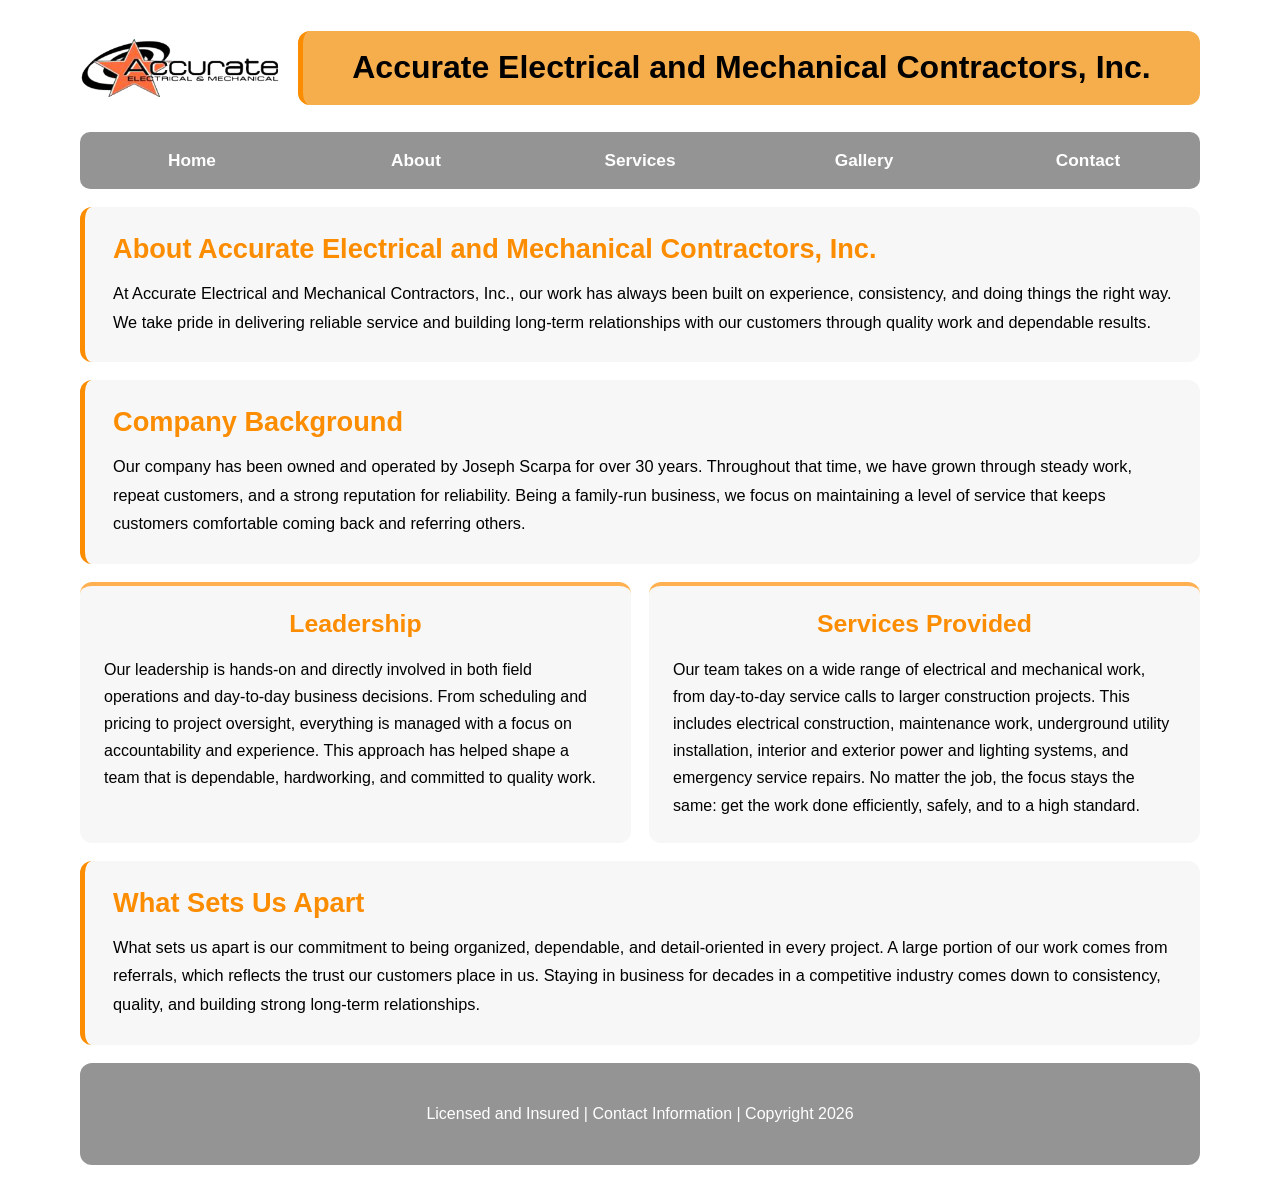
==== about.html @ 34785924 "Update" ====
<!DOCTYPE html>
<html lang="en">
<head>
  <meta charset="UTF-8">
  <meta name="viewport" content="width=device-width, initial-scale=1.0">
  <meta name="description" content="About Accurate Electrical and Mechanical Contractors, Inc.">
  <meta name="keywords" content="about accurate electrical, Joseph Scarpa, electrical contractors, New Jersey">
  <meta name="author" content="Your Name">
  <title>About | Accurate Electrical and Mechanical Contractors, Inc.</title>
  <link rel="stylesheet" href="style.css">
</head>
<body>

  <header>
    <div class="top-header">
      <div class="logo-box">
        <img src="logo.png" alt="Accurate Electrical and Mechanical Contractors logo" class="logo-image">
      </div>

      <div class="company-box">
        <h1>Accurate Electrical and Mechanical Contractors, Inc.</h1>
      </div>
    </div>

    <nav>
      <ul>
        <li><a href="index.html">Home</a></li>
        <li><a href="about.html">About</a></li>
        <li><a href="services.html">Services</a></li>
        <li><a href="#">Gallery</a></li>
        <li><a href="contact.html">Contact</a></li>
      </ul>
    </nav>
  </header>

  <main>
    <section class="about-intro">
      <h2>About Accurate Electrical and Mechanical Contractors, Inc.</h2>
      <p>
        At Accurate Electrical and Mechanical Contractors, Inc., our work has always been built on
        experience, consistency, and doing things the right way. We take pride in delivering reliable
        service and building long-term relationships with our customers through quality work and
        dependable results.
      </p>
    </section>

    <section class="about-section">
      <h2>Company Background</h2>
      <p>
        Our company has been owned and operated by Joseph Scarpa for over 30 years. Throughout that time,
        we have grown through steady work, repeat customers, and a strong reputation for reliability.
        Being a family-run business, we focus on maintaining a level of service that keeps customers
        comfortable coming back and referring others.
      </p>
    </section>

    <section class="about-grid">
      <div class="about-box">
        <h2>Leadership</h2>
        <p>
          Our leadership is hands-on and directly involved in both field operations and day-to-day
          business decisions. From scheduling and pricing to project oversight, everything is managed
          with a focus on accountability and experience. This approach has helped shape a team that is
          dependable, hardworking, and committed to quality work.
        </p>
      </div>

      <div class="about-box">
        <h2>Services Provided</h2>
        <p>
          Our team takes on a wide range of electrical and mechanical work, from day-to-day service calls
          to larger construction projects. This includes electrical construction, maintenance work,
          underground utility installation, interior and exterior power and lighting systems, and emergency
          service repairs. No matter the job, the focus stays the same: get the work done efficiently,
          safely, and to a high standard.
        </p>
      </div>
    </section>

    <section class="about-section">
      <h2>What Sets Us Apart</h2>
      <p>
        What sets us apart is our commitment to being organized, dependable, and detail-oriented in
        every project. A large portion of our work comes from referrals, which reflects the trust our
        customers place in us. Staying in business for decades in a competitive industry comes down to
        consistency, quality, and building strong long-term relationships.
      </p>
    </section>
  </main>

  <footer>
    <p>Licensed and Insured | Contact Information | Copyright 2026</p>
  </footer>

</body>
</html>
---- style.css ----
* {
  box-sizing: border-box;
}

body {
  margin: 0;
  font-family: Arial, sans-serif;
  background-color: #ffffff;
  color: #000000;
}

header,
main,
footer {
  width: 90%;
  max-width: 1120px;
  margin: 0 auto;
}

.top-header {
  display: flex;
  align-items: center;
  gap: 18px;
  margin-top: 18px;
  margin-bottom: 14px;
}

.logo-box {
  width: 200px;
  height: 100px;
  display: flex;
  align-items: center;
  justify-content: center;
  flex-shrink: 0;
}

.logo-image {
  max-width: 100%;
  max-height: 100%;
  object-fit: contain;
  display: block;
}

.company-box {
  flex: 1;
  min-height: 72px;
  background-color: #f6ad4c;
  border-left: 5px solid #fc8c00;
  border-radius: 12px;
  display: flex;
  justify-content: center;
  align-items: center;
  text-align: center;
  padding: 16px 20px;
}

.company-box h1 {
  margin: 0;
  font-size: 2rem;
  line-height: 1.3;
}

nav {
  background-color: #949494;
  border-radius: 10px;
  margin-bottom: 18px;
}

nav ul {
  list-style: none;
  margin: 0;
  padding: 0;
  display: flex;
  justify-content: space-around;
  align-items: center;
}

nav li {
  flex: 1;
  text-align: center;
}

nav a {
  display: block;
  text-decoration: none;
  color: #ffffff;
  font-size: 1.08rem;
  font-weight: bold;
  padding: 18px 10px;
}

nav a:hover {
  background-color: #7f7f7f;
}

.hero {
  background-color: #f4f4f4;
  border: 2px solid #fc8c00;
  border-radius: 12px;
  min-height: 240px;
  margin-bottom: 16px;
  display: flex;
  justify-content: center;
  align-items: center;
}

.hero-placeholder {
  font-size: 1.55rem;
  font-weight: bold;
  color: #8d8d8d;
}

.description,
.about-section,
.about-intro,
.contact-form-section,
.services-table-section {
  background-color: #f7f7f7;
  border-left: 5px solid #fc8c00;
  border-radius: 12px;
  padding: 26px 28px;
  margin-bottom: 18px;
}

.description h2,
.about-section h2,
.about-intro h2,
.contact-form-section h2,
.services-table-section h2 {
  margin-top: 0;
  margin-bottom: 14px;
  color: #fc8c00;
  font-size: 1.7rem;
}

.description p,
.about-section p,
.about-intro p,
.contact-form-section p,
.services-table-section p {
  margin: 0;
  line-height: 1.75;
  font-size: 1.02rem;
}

.two-column,
.about-grid,
.services-grid,
.contact-grid {
  display: flex;
  gap: 18px;
  margin-bottom: 18px;
  align-items: stretch;
}

.locations-box,
.estimate-box,
.about-box,
.service-card,
.contact-box {
  width: 50%;
  background-color: #f7f7f7;
  border-radius: 12px;
  padding: 24px;
}

.locations-box {
  border-top: 4px solid #fc8c00;
}

.estimate-box,
.about-box,
.service-card,
.contact-box {
  border-top: 4px solid #ffb152;
}

.locations-box h2,
.estimate-box h2,
.about-box h2,
.service-card h2,
.contact-box h2 {
  margin-top: 0;
  margin-bottom: 18px;
  text-align: center;
  color: #fc8c00;
  font-size: 1.55rem;
}

.locations-box ul,
.service-card ul {
  list-style: none;
  padding: 0;
  margin: 0;
}

.locations-box li,
.service-card li {
  background-color: #ffffff;
  border: 1px solid #d8d8d8;
  border-radius: 8px;
  text-align: center;
  padding: 10px;
  margin-bottom: 10px;
  font-size: 1rem;
}

.estimate-box p,
.contact-box p {
  text-align: center;
  margin-top: 0;
  margin-bottom: 18px;
  line-height: 1.6;
  font-size: 0.98rem;
}

.about-box p,
.service-card p {
  margin-top: 0;
  margin-bottom: 0;
  line-height: 1.7;
  font-size: 1rem;
}

.contact-box a {
  color: #fc8c00;
  text-decoration: none;
  font-weight: bold;
}

.estimate-box form,
.contact-form-section form {
  display: flex;
  flex-direction: column;
}

.estimate-box label,
.contact-form-section label {
  margin-bottom: 6px;
  font-weight: bold;
  font-size: 0.98rem;
}

.estimate-box input,
.estimate-box textarea,
.contact-form-section input,
.contact-form-section textarea {
  width: 100%;
  padding: 10px;
  margin-bottom: 14px;
  border: 1px solid #cfcfcf;
  border-radius: 8px;
  font-size: 0.98rem;
  font-family: Arial, sans-serif;
}

.estimate-box textarea,
.contact-form-section textarea {
  resize: vertical;
}

.estimate-box input[type="submit"],
.contact-form-section input[type="submit"] {
  background-color: #fc8c00;
  color: #ffffff;
  border: none;
  font-weight: bold;
  cursor: pointer;
  padding: 12px;
  font-size: 1rem;
}

.estimate-box input[type="submit"]:hover,
.contact-form-section input[type="submit"]:hover {
  background-color: #e67e00;
}

.hidden-message {
  display: none;
  text-align: center;
  padding: 20px;
  font-weight: bold;
  color: #fc8c00;
  font-size: 1.1rem;
}

/* SERVICES TABLE */
.services-table {
  width: 100%;
  border-collapse: collapse;
  margin-top: 18px;
}

.services-table th,
.services-table td {
  border: 1px solid #d8d8d8;
  padding: 12px;
  text-align: center;
  font-size: 1rem;
}

.services-table th {
  background-color: #fc8c00;
  color: #ffffff;
}

.services-table tr:nth-child(even) {
  background-color: #f2f2f2;
}

footer {
  background-color: #949494;
  color: #ffffff;
  border-radius: 12px;
  text-align: center;
  padding: 26px 20px;
  margin-bottom: 18px;
}

@media (max-width: 900px) {
  .top-header,
  .two-column,
  .about-grid,
  .services-grid,
  .contact-grid {
    flex-direction: column;
  }

  .logo-box,
  .locations-box,
  .estimate-box,
  .about-box,
  .service-card,
  .contact-box {
    width: 100%;
  }

  .company-box {
    width: 100%;
  }

  nav ul {
    flex-direction: column;
  }

  nav li {
    width: 100%;
  }

  .services-table {
    font-size: 0.9rem;
  }

  .services-table th,
  .services-table td {
    padding: 10px;
  }
}
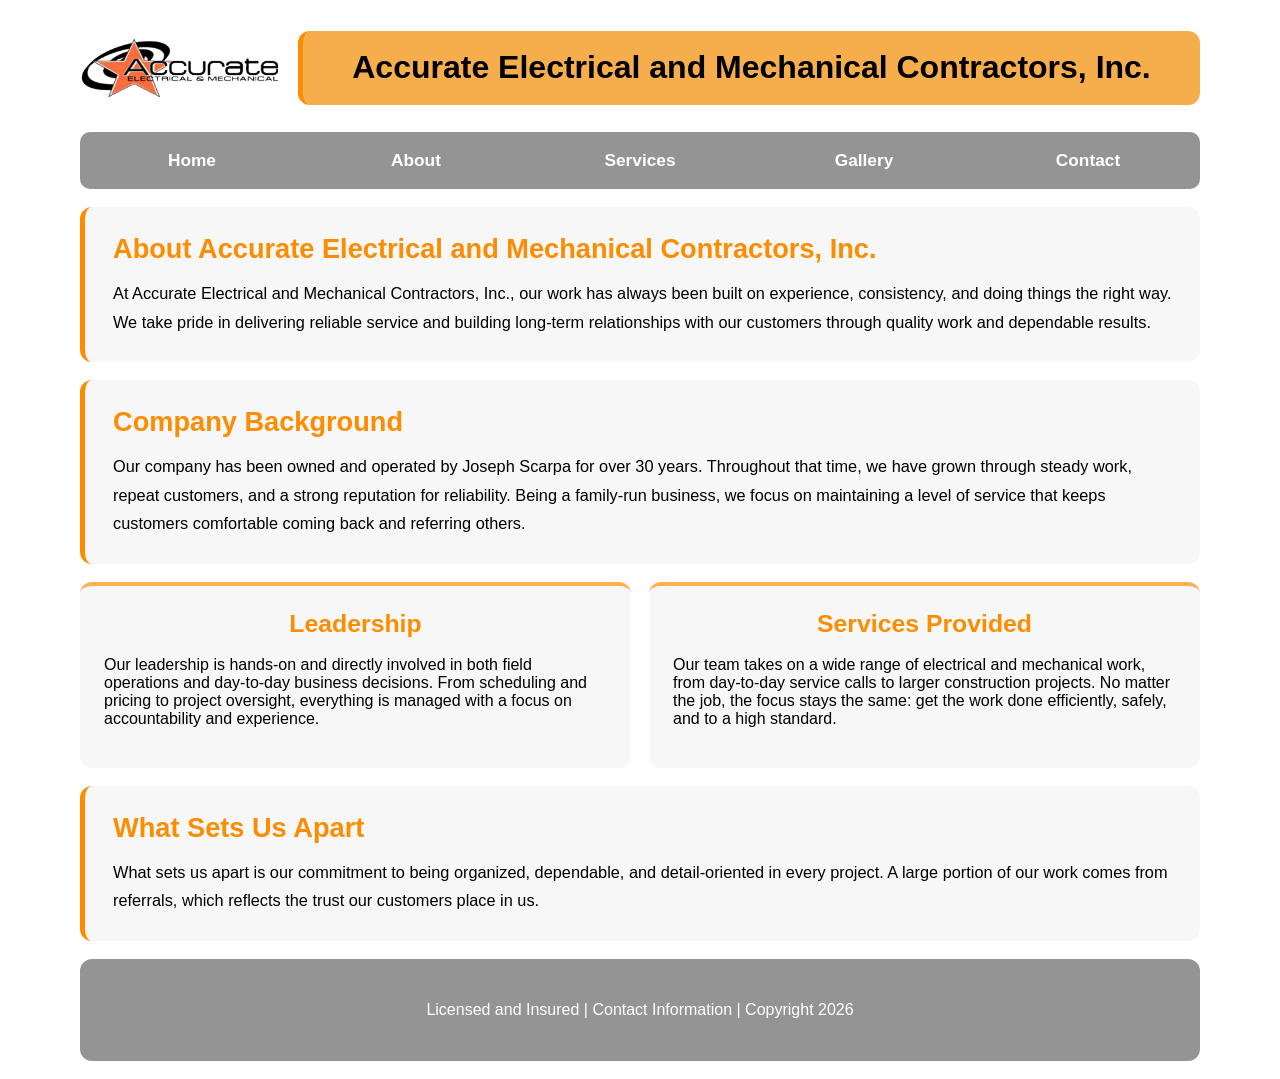
==== commit 888c02e5: "Final Version" ====
--- a/about.html
+++ b/about.html
@@ -5,92 +5,75 @@
   <meta name="viewport" content="width=device-width, initial-scale=1.0">
   <meta name="description" content="About Accurate Electrical and Mechanical Contractors, Inc.">
   <meta name="keywords" content="about accurate electrical, Joseph Scarpa, electrical contractors, New Jersey">
-  <meta name="author" content="Your Name">
+  <meta name="author" content="Jack Scarpa">
   <title>About | Accurate Electrical and Mechanical Contractors, Inc.</title>
   <link rel="stylesheet" href="style.css">
 </head>
 <body>
 
-  <header>
-    <div class="top-header">
-      <div class="logo-box">
-        <img src="logo.png" alt="Accurate Electrical and Mechanical Contractors logo" class="logo-image">
-      </div>
+<header>
+  <div class="top-header">
+    <div class="logo-box">
+      <img src="logo.png" alt="Accurate Electrical and Mechanical Contractors logo" class="logo-image">
+    </div>
+    <div class="company-box">
+      <h1>Accurate Electrical and Mechanical Contractors, Inc.</h1>
+    </div>
+  </div>
 
-      <div class="company-box">
-        <h1>Accurate Electrical and Mechanical Contractors, Inc.</h1>
-      </div>
+  <nav>
+    <ul>
+      <li><a href="index.html">Home</a></li>
+      <li><a href="about.html">About</a></li>
+      <li><a href="services.html">Services</a></li>
+      <li><a href="gallery.html">Gallery</a></li>
+      <li><a href="contact.html">Contact</a></li>
+    </ul>
+  </nav>
+</header>
+
+<main>
+  <section class="about-intro">
+    <h2>About Accurate Electrical and Mechanical Contractors, Inc.</h2>
+    <p>
+      At Accurate Electrical and Mechanical Contractors, Inc., our work has always been built on experience, consistency, and doing things the right way. We take pride in delivering reliable service and building long-term relationships with our customers through quality work and dependable results.
+    </p>
+  </section>
+
+  <section class="about-section">
+    <h2>Company Background</h2>
+    <p>
+      Our company has been owned and operated by Joseph Scarpa for over 30 years. Throughout that time, we have grown through steady work, repeat customers, and a strong reputation for reliability. Being a family-run business, we focus on maintaining a level of service that keeps customers comfortable coming back and referring others.
+    </p>
+  </section>
+
+  <section class="about-grid">
+    <div class="about-box">
+      <h2>Leadership</h2>
+      <p>
+        Our leadership is hands-on and directly involved in both field operations and day-to-day business decisions. From scheduling and pricing to project oversight, everything is managed with a focus on accountability and experience.
+      </p>
     </div>
 
-    <nav>
-      <ul>
-        <li><a href="index.html">Home</a></li>
-        <li><a href="about.html">About</a></li>
-        <li><a href="services.html">Services</a></li>
-        <li><a href="#">Gallery</a></li>
-        <li><a href="contact.html">Contact</a></li>
-      </ul>
-    </nav>
-  </header>
+    <div class="about-box">
+      <h2>Services Provided</h2>
+      <p>
+        Our team takes on a wide range of electrical and mechanical work, from day-to-day service calls to larger construction projects. No matter the job, the focus stays the same: get the work done efficiently, safely, and to a high standard.
+      </p>
+    </div>
+  </section>
 
-  <main>
-    <section class="about-intro">
-      <h2>About Accurate Electrical and Mechanical Contractors, Inc.</h2>
-      <p>
-        At Accurate Electrical and Mechanical Contractors, Inc., our work has always been built on
-        experience, consistency, and doing things the right way. We take pride in delivering reliable
-        service and building long-term relationships with our customers through quality work and
-        dependable results.
-      </p>
-    </section>
+  <section class="about-section">
+    <h2>What Sets Us Apart</h2>
+    <p>
+      What sets us apart is our commitment to being organized, dependable, and detail-oriented in every project. A large portion of our work comes from referrals, which reflects the trust our customers place in us.
+    </p>
+  </section>
+</main>
 
-    <section class="about-section">
-      <h2>Company Background</h2>
-      <p>
-        Our company has been owned and operated by Joseph Scarpa for over 30 years. Throughout that time,
-        we have grown through steady work, repeat customers, and a strong reputation for reliability.
-        Being a family-run business, we focus on maintaining a level of service that keeps customers
-        comfortable coming back and referring others.
-      </p>
-    </section>
-
-    <section class="about-grid">
-      <div class="about-box">
-        <h2>Leadership</h2>
-        <p>
-          Our leadership is hands-on and directly involved in both field operations and day-to-day
-          business decisions. From scheduling and pricing to project oversight, everything is managed
-          with a focus on accountability and experience. This approach has helped shape a team that is
-          dependable, hardworking, and committed to quality work.
-        </p>
-      </div>
-
-      <div class="about-box">
-        <h2>Services Provided</h2>
-        <p>
-          Our team takes on a wide range of electrical and mechanical work, from day-to-day service calls
-          to larger construction projects. This includes electrical construction, maintenance work,
-          underground utility installation, interior and exterior power and lighting systems, and emergency
-          service repairs. No matter the job, the focus stays the same: get the work done efficiently,
-          safely, and to a high standard.
-        </p>
-      </div>
-    </section>
-
-    <section class="about-section">
-      <h2>What Sets Us Apart</h2>
-      <p>
-        What sets us apart is our commitment to being organized, dependable, and detail-oriented in
-        every project. A large portion of our work comes from referrals, which reflects the trust our
-        customers place in us. Staying in business for decades in a competitive industry comes down to
-        consistency, quality, and building strong long-term relationships.
-      </p>
-    </section>
-  </main>
-
-  <footer>
-    <p>Licensed and Insured | Contact Information | Copyright 2026</p>
-  </footer>
+<footer>
+  <p>Licensed and Insured | Contact Information | Copyright 2026</p>
+</footer>
 
 </body>
 </html>
--- a/style.css
+++ b/style.css
@@ -71,8 +71,6 @@
   margin: 0;
   padding: 0;
   display: flex;
-  justify-content: space-around;
-  align-items: center;
 }
 
 nav li {
@@ -82,8 +80,8 @@
 
 nav a {
   display: block;
+  color: #ffffff;
   text-decoration: none;
-  color: #ffffff;
   font-size: 1.08rem;
   font-weight: bold;
   padding: 18px 10px;
@@ -97,24 +95,24 @@
   background-color: #f4f4f4;
   border: 2px solid #fc8c00;
   border-radius: 12px;
-  min-height: 240px;
+  height: 480px;
   margin-bottom: 16px;
-  display: flex;
-  justify-content: center;
-  align-items: center;
-}
-
-.hero-placeholder {
-  font-size: 1.55rem;
-  font-weight: bold;
-  color: #8d8d8d;
+  overflow: hidden;
+}
+
+.hero-image {
+  width: 100%;
+  height: 100%;
+  object-fit: cover;
+  object-position: center 20%;
+  display: block;
 }
 
 .description,
 .about-section,
 .about-intro,
-.contact-form-section,
-.services-table-section {
+.services-table-section,
+.video-section {
   background-color: #f7f7f7;
   border-left: 5px solid #fc8c00;
   border-radius: 12px;
@@ -125,8 +123,8 @@
 .description h2,
 .about-section h2,
 .about-intro h2,
-.contact-form-section h2,
-.services-table-section h2 {
+.services-table-section h2,
+.video-section h2 {
   margin-top: 0;
   margin-bottom: 14px;
   color: #fc8c00;
@@ -136,7 +134,6 @@
 .description p,
 .about-section p,
 .about-intro p,
-.contact-form-section p,
 .services-table-section p {
   margin: 0;
   line-height: 1.75;
@@ -145,41 +142,34 @@
 
 .two-column,
 .about-grid,
-.services-grid,
-.contact-grid {
+.contact-grid,
+.gallery-grid {
   display: flex;
   gap: 18px;
   margin-bottom: 18px;
-  align-items: stretch;
 }
 
 .locations-box,
 .estimate-box,
 .about-box,
-.service-card,
-.contact-box {
+.contact-box,
+.gallery-box {
   width: 50%;
   background-color: #f7f7f7;
+  border-top: 4px solid #ffb152;
   border-radius: 12px;
   padding: 24px;
 }
 
 .locations-box {
-  border-top: 4px solid #fc8c00;
-}
-
-.estimate-box,
-.about-box,
-.service-card,
-.contact-box {
-  border-top: 4px solid #ffb152;
+  border-top-color: #fc8c00;
 }
 
 .locations-box h2,
 .estimate-box h2,
 .about-box h2,
-.service-card h2,
-.contact-box h2 {
+.contact-box h2,
+.gallery-box h2 {
   margin-top: 0;
   margin-bottom: 18px;
   text-align: center;
@@ -187,92 +177,65 @@
   font-size: 1.55rem;
 }
 
-.locations-box ul,
-.service-card ul {
+.locations-box ul {
   list-style: none;
   padding: 0;
   margin: 0;
 }
 
-.locations-box li,
-.service-card li {
+.locations-box li {
   background-color: #ffffff;
   border: 1px solid #d8d8d8;
   border-radius: 8px;
   text-align: center;
   padding: 10px;
   margin-bottom: 10px;
-  font-size: 1rem;
 }
 
 .estimate-box p,
 .contact-box p {
   text-align: center;
-  margin-top: 0;
-  margin-bottom: 18px;
   line-height: 1.6;
-  font-size: 0.98rem;
-}
-
-.about-box p,
-.service-card p {
-  margin-top: 0;
-  margin-bottom: 0;
-  line-height: 1.7;
-  font-size: 1rem;
-}
-
-.contact-box a {
+}
+
+.contact-box a,
+.about-section a {
   color: #fc8c00;
   text-decoration: none;
   font-weight: bold;
 }
 
-.estimate-box form,
-.contact-form-section form {
+.estimate-box form {
   display: flex;
   flex-direction: column;
 }
 
-.estimate-box label,
-.contact-form-section label {
+.estimate-box label {
   margin-bottom: 6px;
   font-weight: bold;
-  font-size: 0.98rem;
 }
 
 .estimate-box input,
-.estimate-box textarea,
-.contact-form-section input,
-.contact-form-section textarea {
+.estimate-box textarea {
   width: 100%;
   padding: 10px;
   margin-bottom: 14px;
   border: 1px solid #cfcfcf;
   border-radius: 8px;
-  font-size: 0.98rem;
   font-family: Arial, sans-serif;
 }
 
-.estimate-box textarea,
-.contact-form-section textarea {
+.estimate-box textarea {
   resize: vertical;
 }
 
-.estimate-box input[type="submit"],
-.contact-form-section input[type="submit"] {
+.estimate-box input[type="submit"] {
   background-color: #fc8c00;
   color: #ffffff;
   border: none;
   font-weight: bold;
   cursor: pointer;
   padding: 12px;
-  font-size: 1rem;
-}
-
-.estimate-box input[type="submit"]:hover,
-.contact-form-section input[type="submit"]:hover {
-  background-color: #e67e00;
 }
 
 .hidden-message {
@@ -281,10 +244,8 @@
   padding: 20px;
   font-weight: bold;
   color: #fc8c00;
-  font-size: 1.1rem;
-}
-
-/* SERVICES TABLE */
+}
+
 .services-table {
   width: 100%;
   border-collapse: collapse;
@@ -296,7 +257,6 @@
   border: 1px solid #d8d8d8;
   padding: 12px;
   text-align: center;
-  font-size: 1rem;
 }
 
 .services-table th {
@@ -306,6 +266,23 @@
 
 .services-table tr:nth-child(even) {
   background-color: #f2f2f2;
+}
+
+.gallery-box img {
+  width: 100%;
+  height: 260px;
+  object-fit: cover;
+  object-position: center;
+  border-radius: 10px;
+  display: block;
+}
+
+.video-section video {
+  width: 100%;
+  height: 360px;
+  object-fit: cover;
+  border-radius: 10px;
+  display: block;
 }
 
 footer {
@@ -321,8 +298,8 @@
   .top-header,
   .two-column,
   .about-grid,
-  .services-grid,
-  .contact-grid {
+  .contact-grid,
+  .gallery-grid {
     flex-direction: column;
   }
 
@@ -330,8 +307,8 @@
   .locations-box,
   .estimate-box,
   .about-box,
-  .service-card,
-  .contact-box {
+  .contact-box,
+  .gallery-box {
     width: 100%;
   }
 
@@ -343,16 +320,8 @@
     flex-direction: column;
   }
 
-  nav li {
-    width: 100%;
-  }
-
-  .services-table {
-    font-size: 0.9rem;
-  }
-
-  .services-table th,
-  .services-table td {
-    padding: 10px;
+  .gallery-box img,
+  .video-section video {
+    height: 240px;
   }
 }
